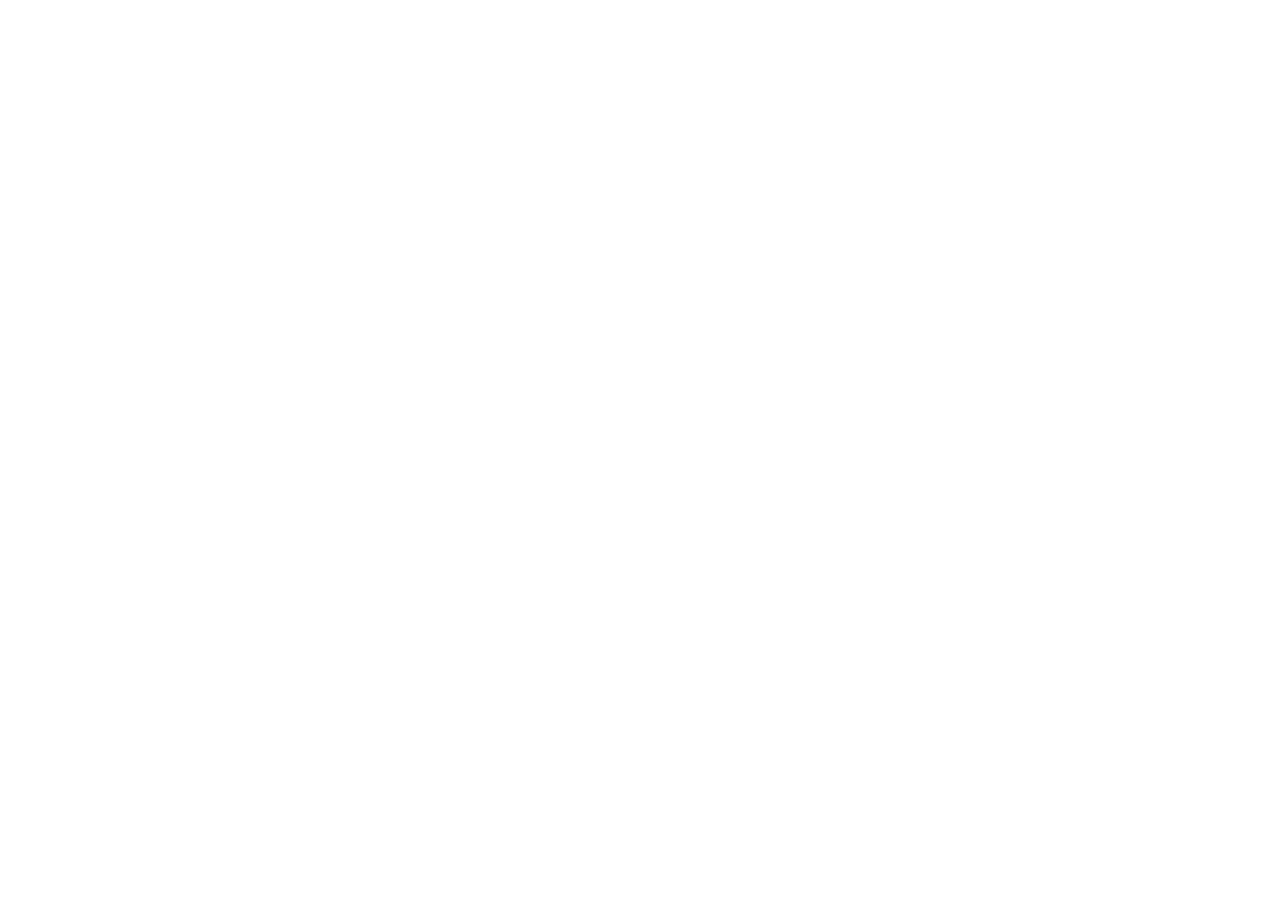
==== html5/big_data/index.html @ 5cb86e3f "大数据处理" ====
<!DOCTYPE html>
<html lang="en">
<head>
    <meta charset="UTF-8">
    <meta name="viewport" content="width=device-width, initial-scale=1.0">
    <meta http-equiv="X-UA-Compatible" content="ie=edge">
    <title>Document</title>
</head>
<body>
    <!-- 20000条
    装不下
    分页 -->
    <div class="news-header"></div>
    <div class="news">
        <div class="news-item"></div>
        <div class="news-item"></div>
        <div class="news-item"></div>
        <div class="news-item"></div>
        <div class="news-item"></div>
        <div class="news-item"></div>
        <div class="news-item"></div>
        <div class="news-item"></div>
        <div class="news-item"></div>
        <div class="news-item"></div>
        <div class="news-item"></div>
        <div class="news-item"></div>
        <div class="news-item"></div>
        <div class="news-item"></div>
        <div class="news-item"></div>
        <div class="news-item"></div>
        <div class="news-item"></div>
        <div class="news-item"></div>
        <div class="news-item"></div>
        <div class="news-item"></div>
    </div>
    <div class="news-footer"></div>
</body>
</html>
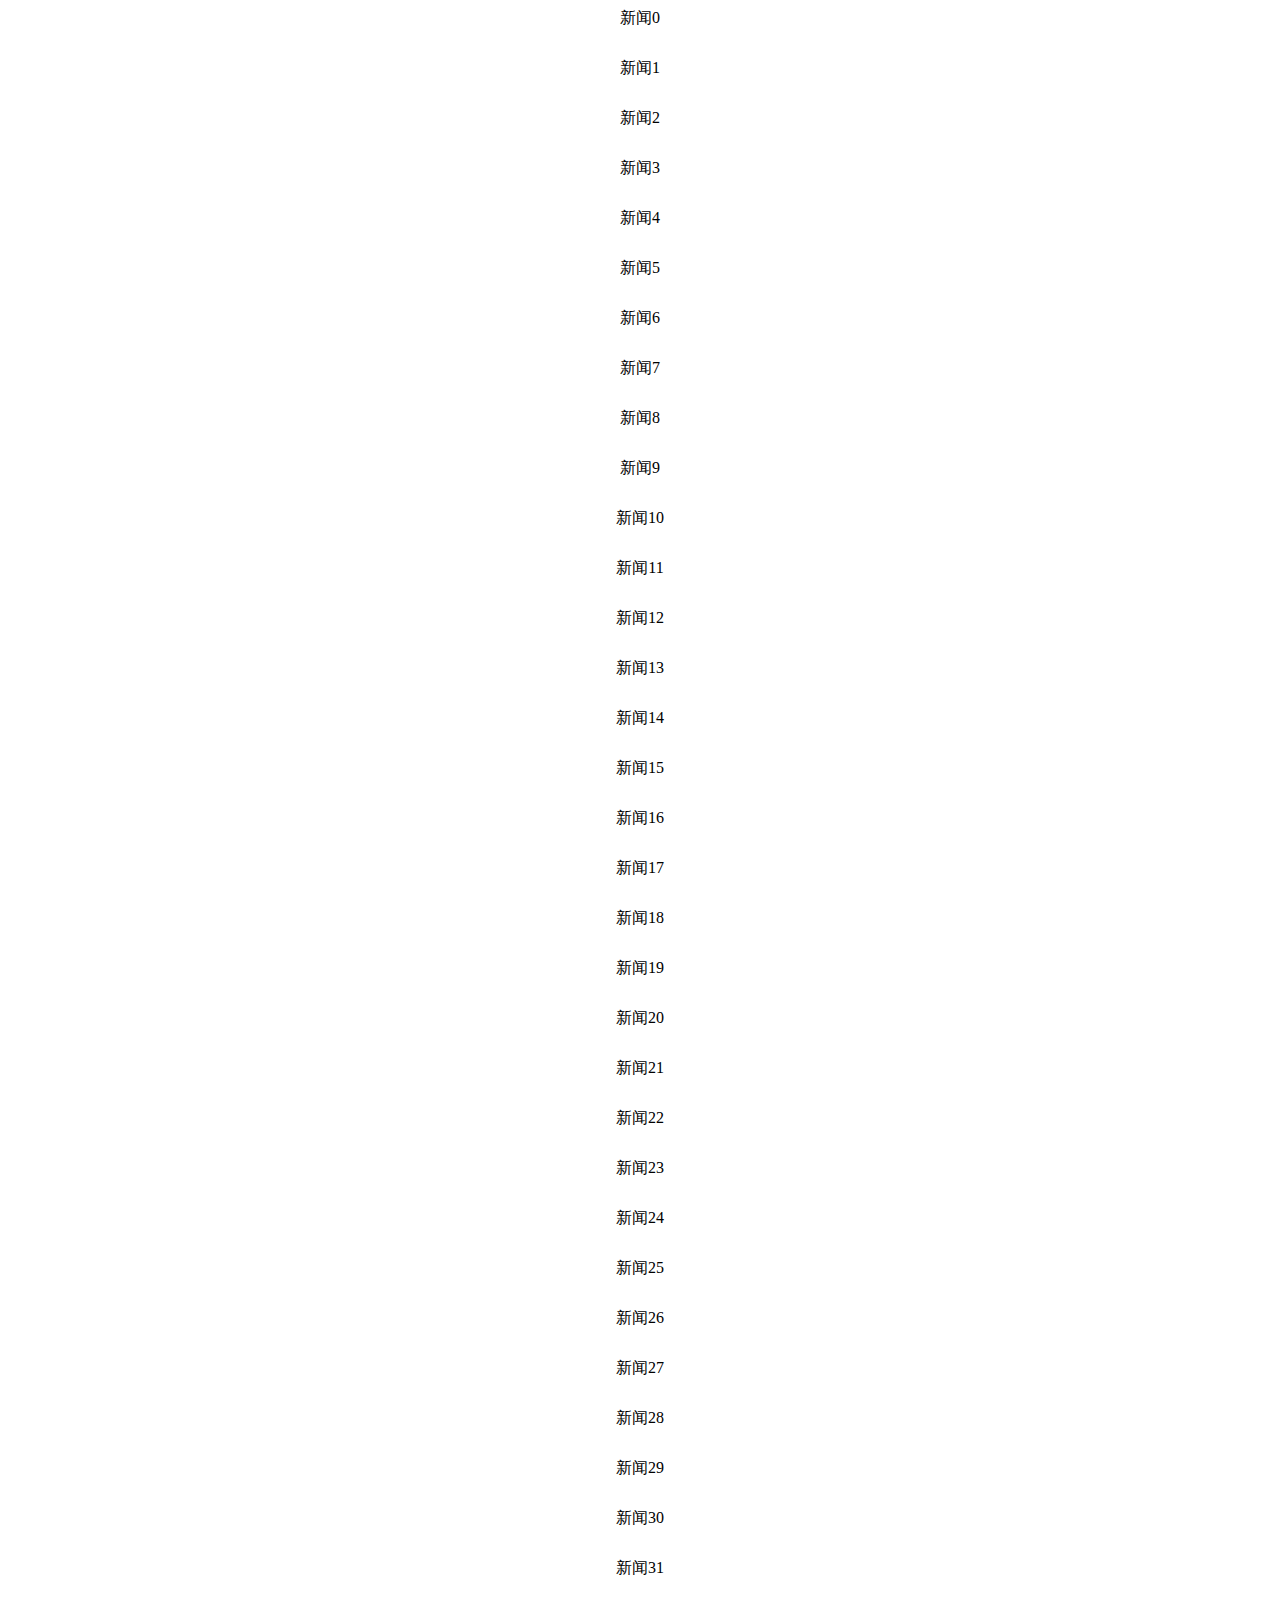
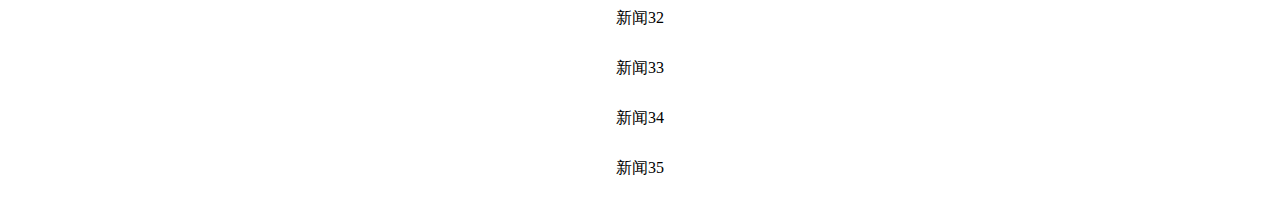
==== commit 855c3929: "大数据处理" ====
--- a/html5/big_data/index.html
+++ b/html5/big_data/index.html
@@ -1,38 +1,93 @@
 <!DOCTYPE html>
 <html lang="en">
 <head>
-    <meta charset="UTF-8">
-    <meta name="viewport" content="width=device-width, initial-scale=1.0">
-    <meta http-equiv="X-UA-Compatible" content="ie=edge">
-    <title>Document</title>
+  <meta charset="UTF-8">
+  <meta name="viewport" content="width=device-width, initial-scale=1.0">
+  <meta http-equiv="X-UA-Compatible" content="ie=edge">
+  <title>Document</title>
+  <style>
+  html, body {
+    height: 100%;
+  }
+  .news > div {
+    text-align: center;
+    height: 50px;
+  }
+  </style>
 </head>
 <body>
-    <!-- 20000条
-    装不下
-    分页 -->
-    <div class="news-header"></div>
-    <div class="news">
-        <div class="news-item"></div>
-        <div class="news-item"></div>
-        <div class="news-item"></div>
-        <div class="news-item"></div>
-        <div class="news-item"></div>
-        <div class="news-item"></div>
-        <div class="news-item"></div>
-        <div class="news-item"></div>
-        <div class="news-item"></div>
-        <div class="news-item"></div>
-        <div class="news-item"></div>
-        <div class="news-item"></div>
-        <div class="news-item"></div>
-        <div class="news-item"></div>
-        <div class="news-item"></div>
-        <div class="news-item"></div>
-        <div class="news-item"></div>
-        <div class="news-item"></div>
-        <div class="news-item"></div>
-        <div class="news-item"></div>
-    </div>
-    <div class="news-footer"></div>
+  <!-- 20000条
+  装不下
+  分页 -->
+  <div class="news-header"></div>
+  <div class="news">
+  </div>
+  <div class="news-footer"></div>
+  <script>
+  // - 大数据 js 分页
+  const originNews = Array.from(
+    { length: 10000
+    },
+    (v, k) => ({
+      content: `新闻${k}`
+    })
+  )
+  //分割
+  // console.log(originNews);
+  // page limit  函数去做
+  // 箭头函数
+  // [[0-19], [20-29], [....]]
+  const chunk = (arr, size) => 
+    Array.from({
+      length: Math.ceil(arr.length/size)
+    }, (v, i) => 
+      // 切割数组
+      arr.slice(size*i, i*size + size)
+    )
+
+  // console.log(chunk(originNews, 20))
+  const element = 
+    document.querySelector('.news');
+  let page = 0;
+  let pageNum = 
+    Math.ceil(document.body.clientHeight/50) ;
+    let news = chunk(originNews, pageNum)
+  const loadObserver = new IntersectionObserver(
+    (entries) => {
+      console.log(entries);
+      if (entries[0].intersectionRatio <= 0) 
+        return;
+      
+      const hasPrePage = page != 0;
+      const hasNextPage = page != news.length - 1;
+
+      const now = news[page];
+      const pre = hasPrePage? news[page-1]:[];
+      const next = hasNextPage?news[page+1]:[];
+
+      // 渲染
+      render(pre.length, [...pre, ...now, ...next]);
+
+      page = entries[0].target.className == 'news-footer'
+      || page === 0
+      ? (hasNextPage? page+1 : page)
+      : (hasPrePage?page-1: page)
+  }, {threshold: [1]}) 
+
+  loadObserver.observe(
+    document.querySelector('.news-header'))
+  loadObserver.observe(
+  document.querySelector('.news-footer'))
+
+  function render(last, data) {
+    element.innerHTML = '';
+    data.forEach((i, v) => element.innerHTML += v == last ? `<div id="news-href">${i.content}</div>`:`<div>${i.content}</div>`);
+    window.location.href = '#news-href';
+  }
+  // {
+  //   return [];
+  // }
+    // Array.from
+  </script>
 </body>
 </html>